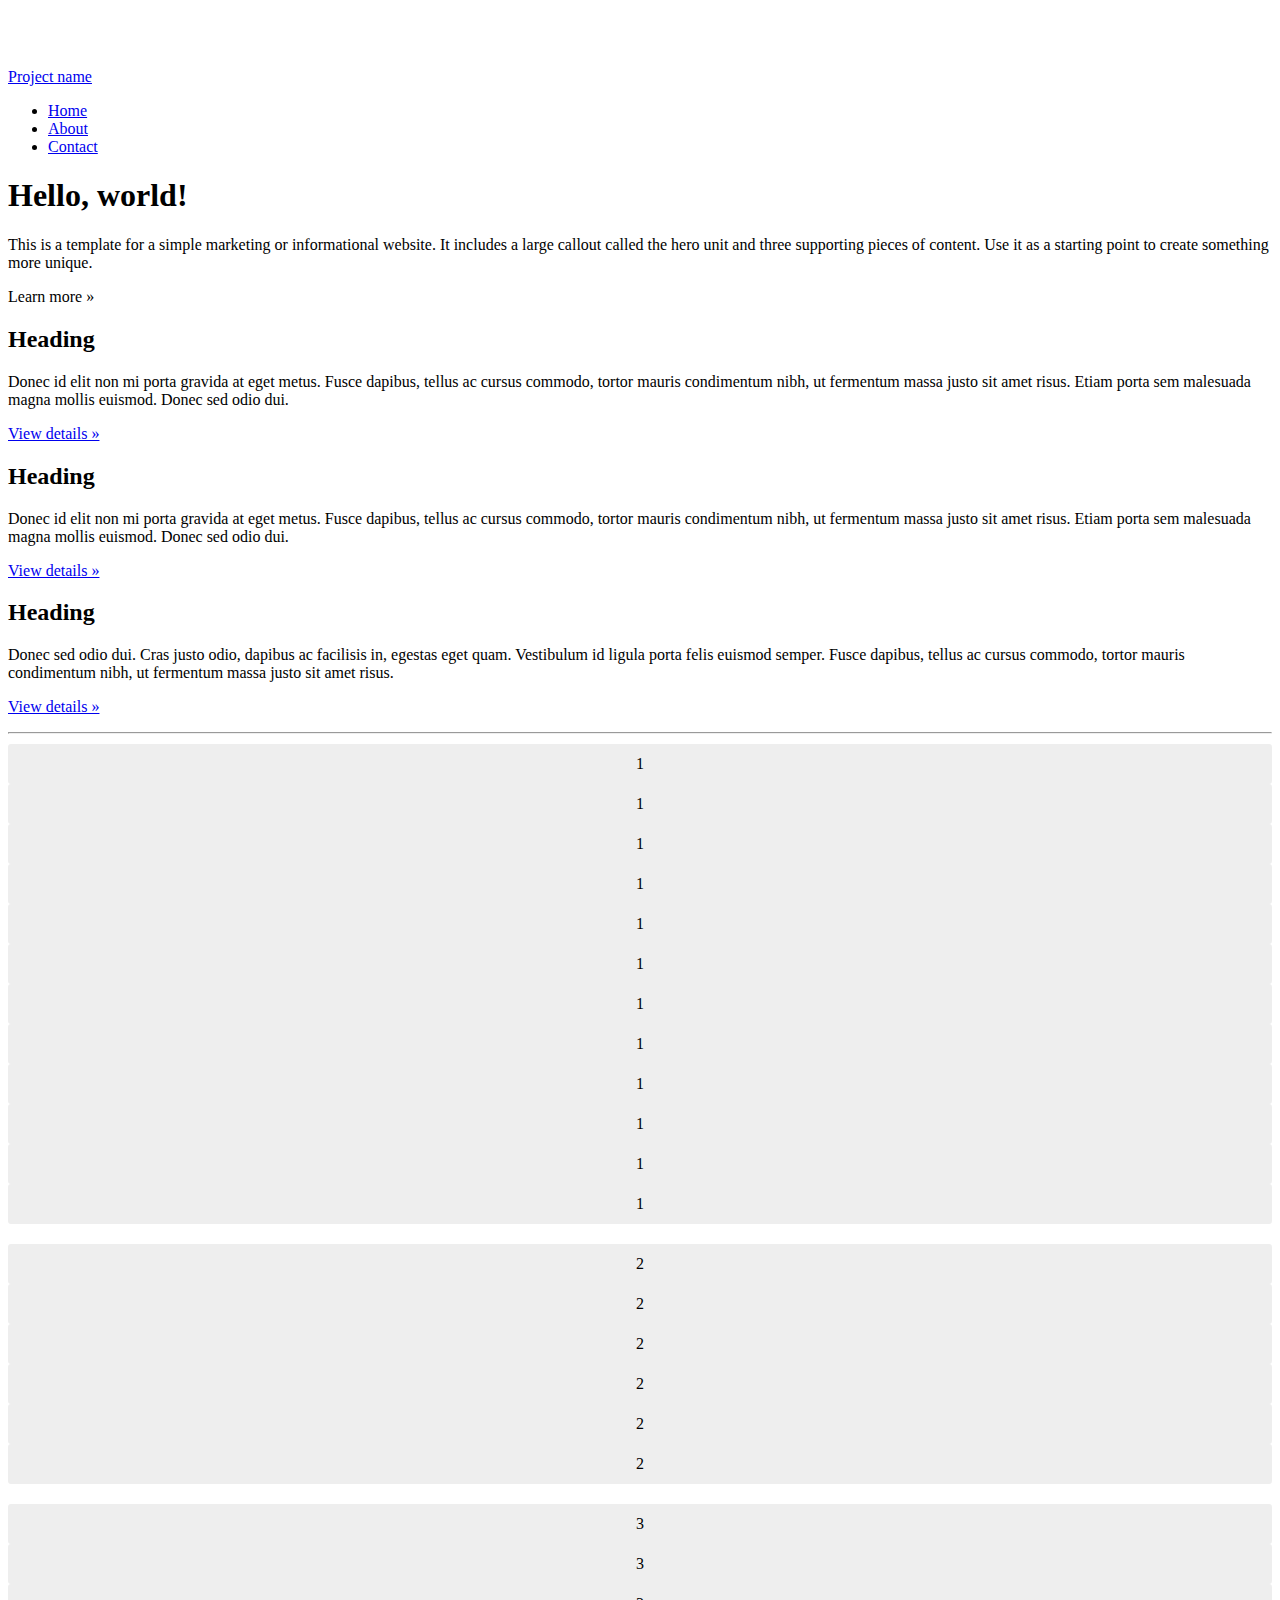
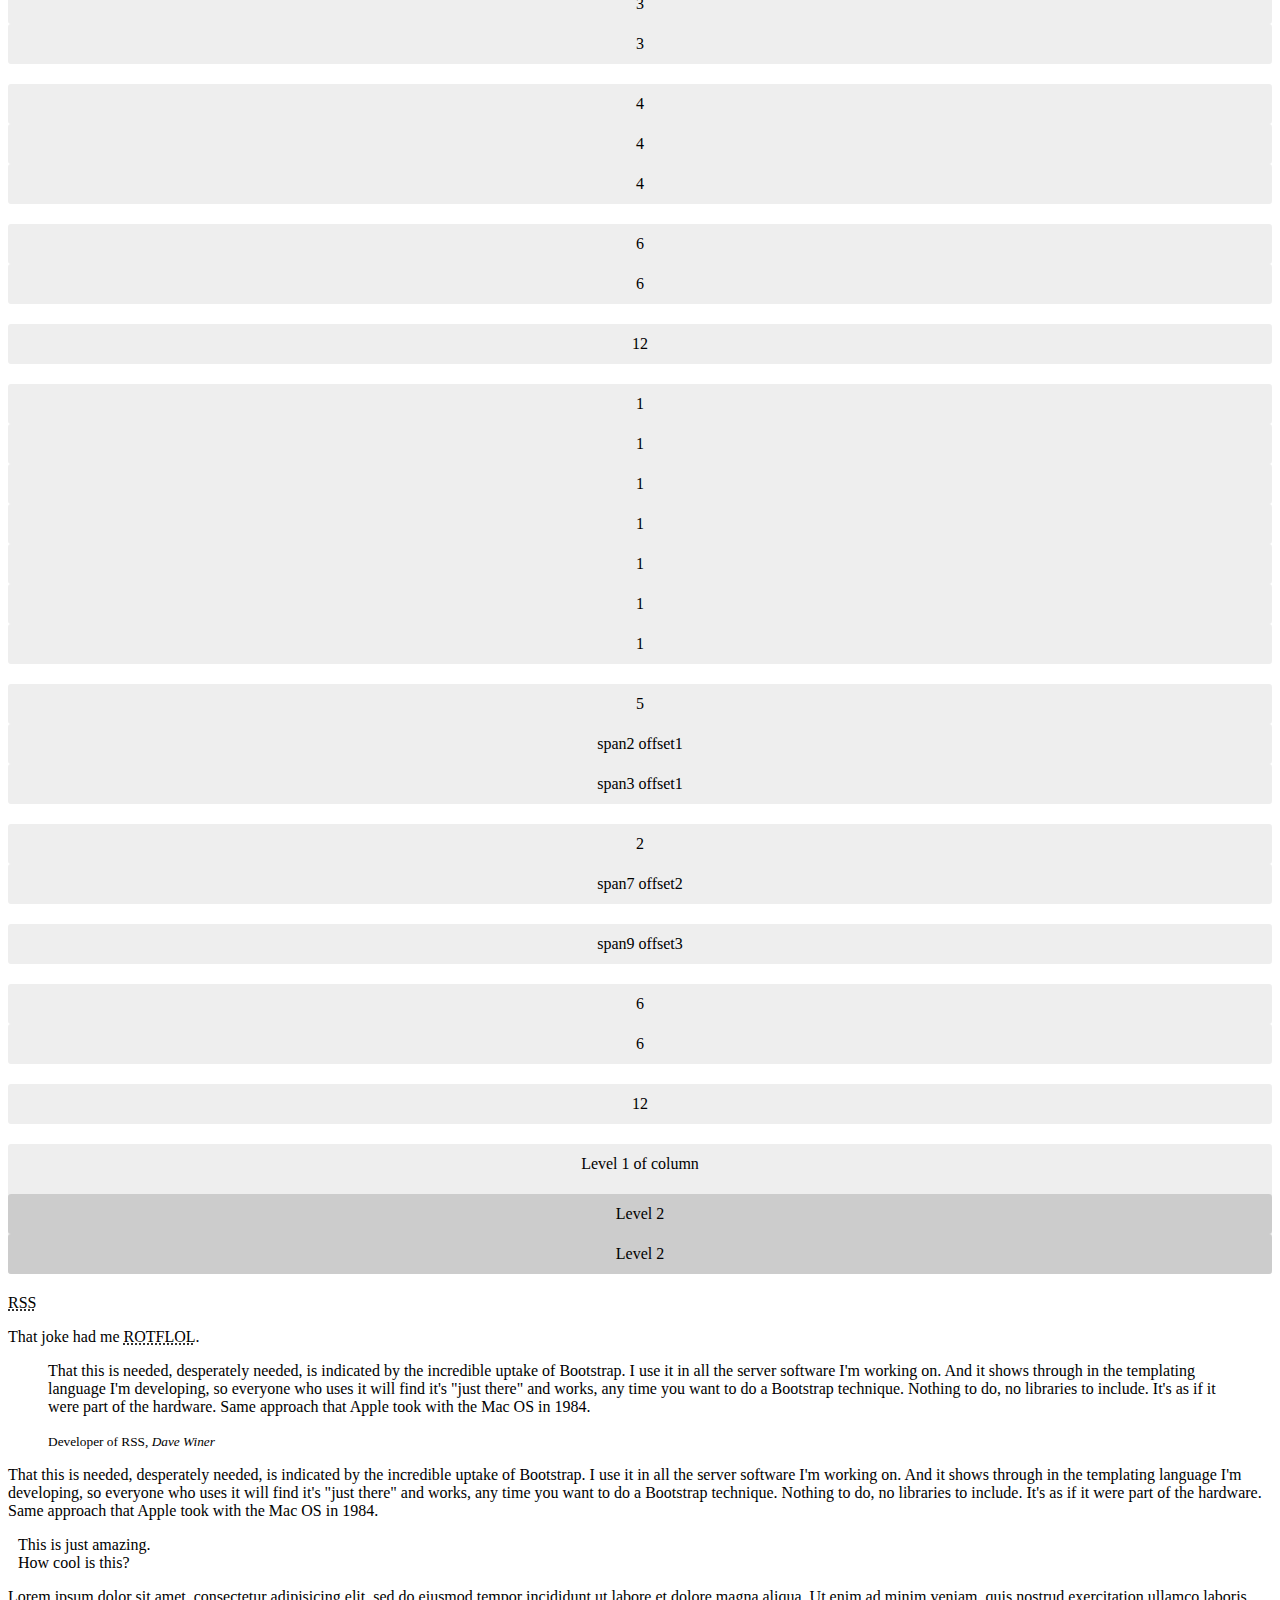
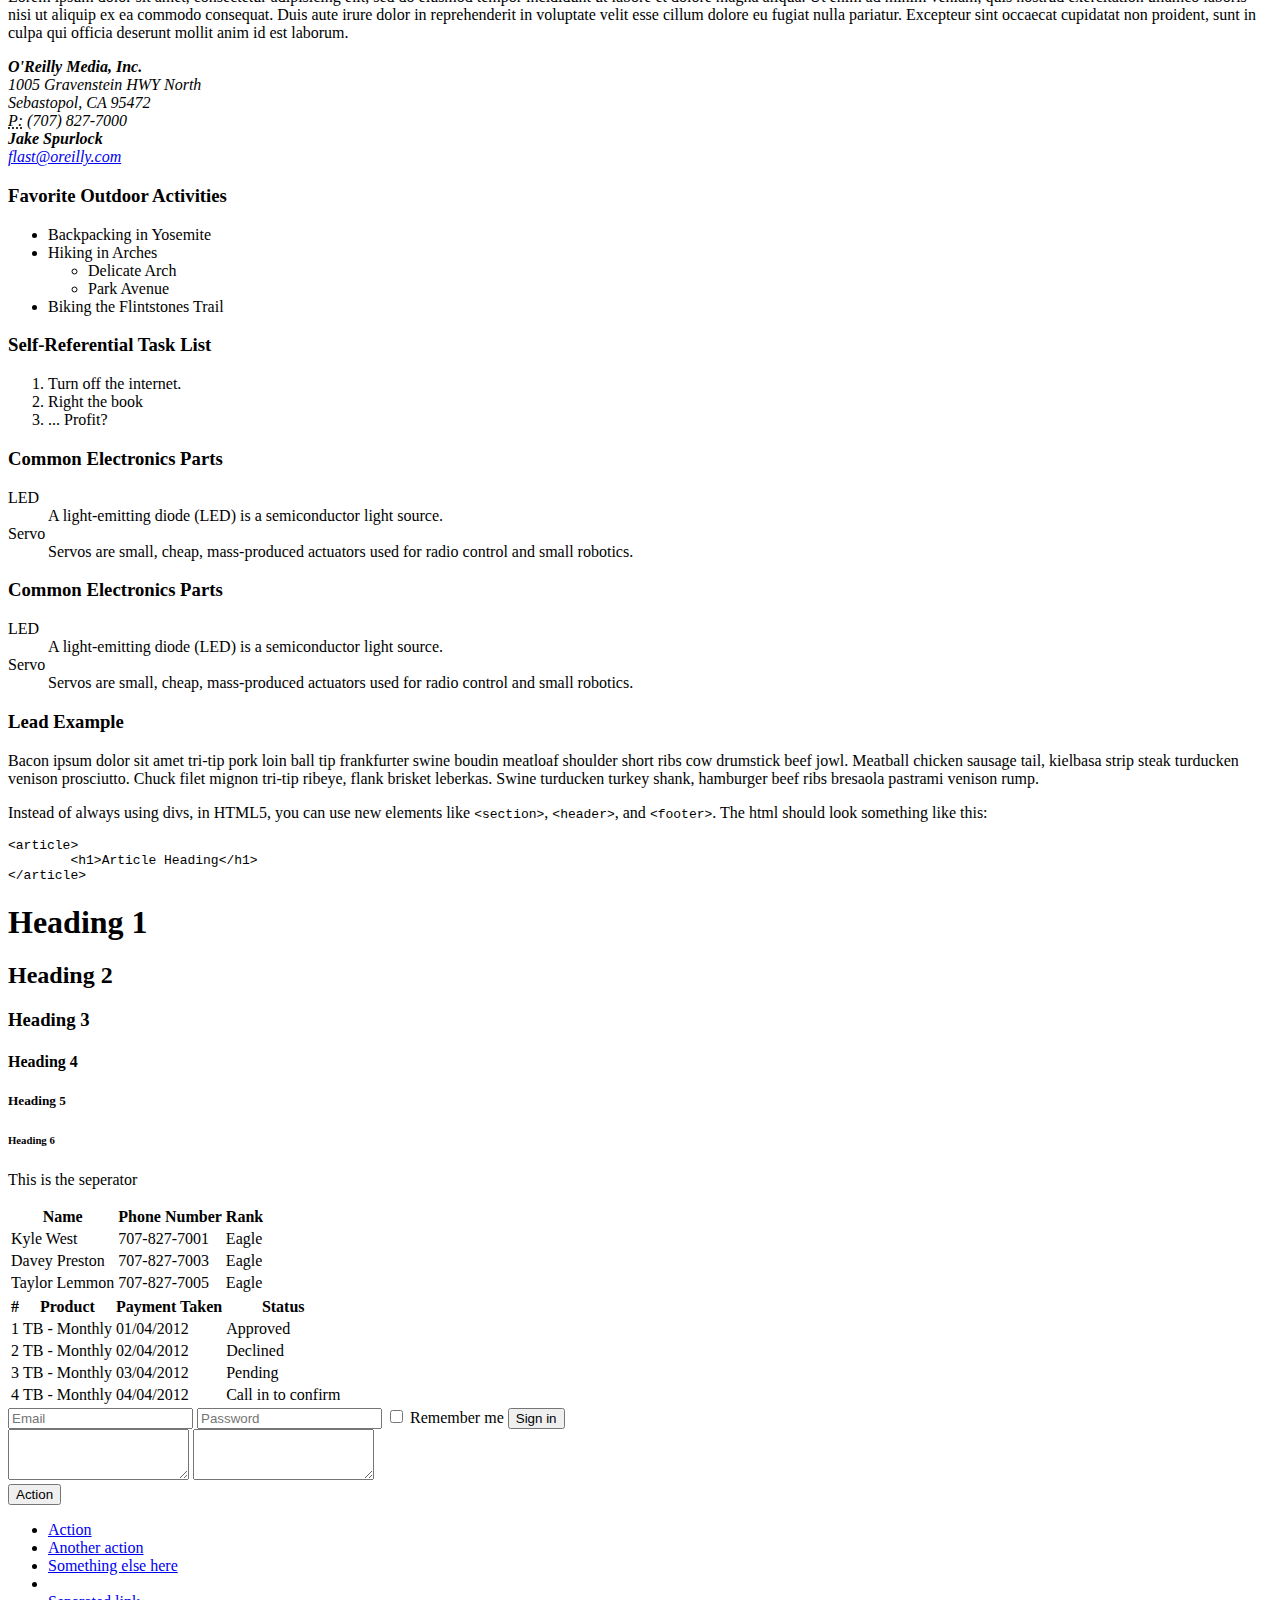
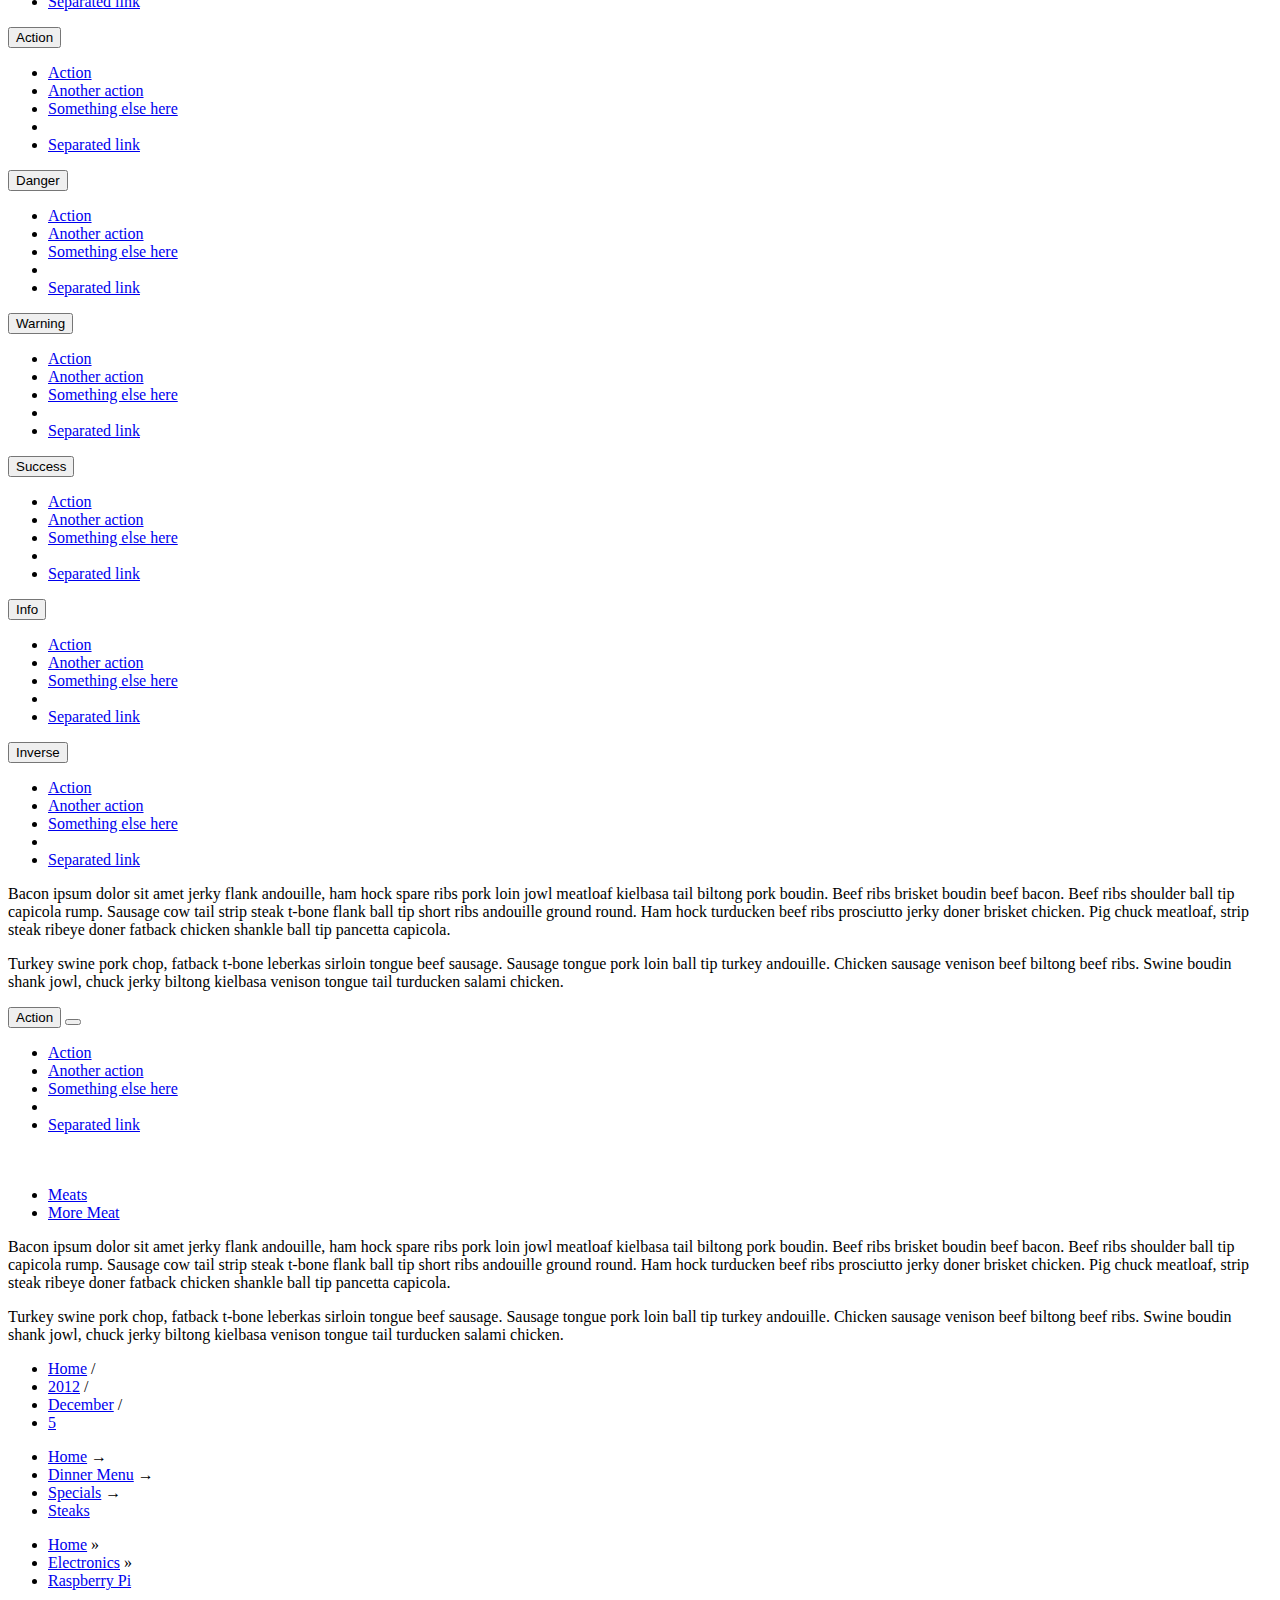
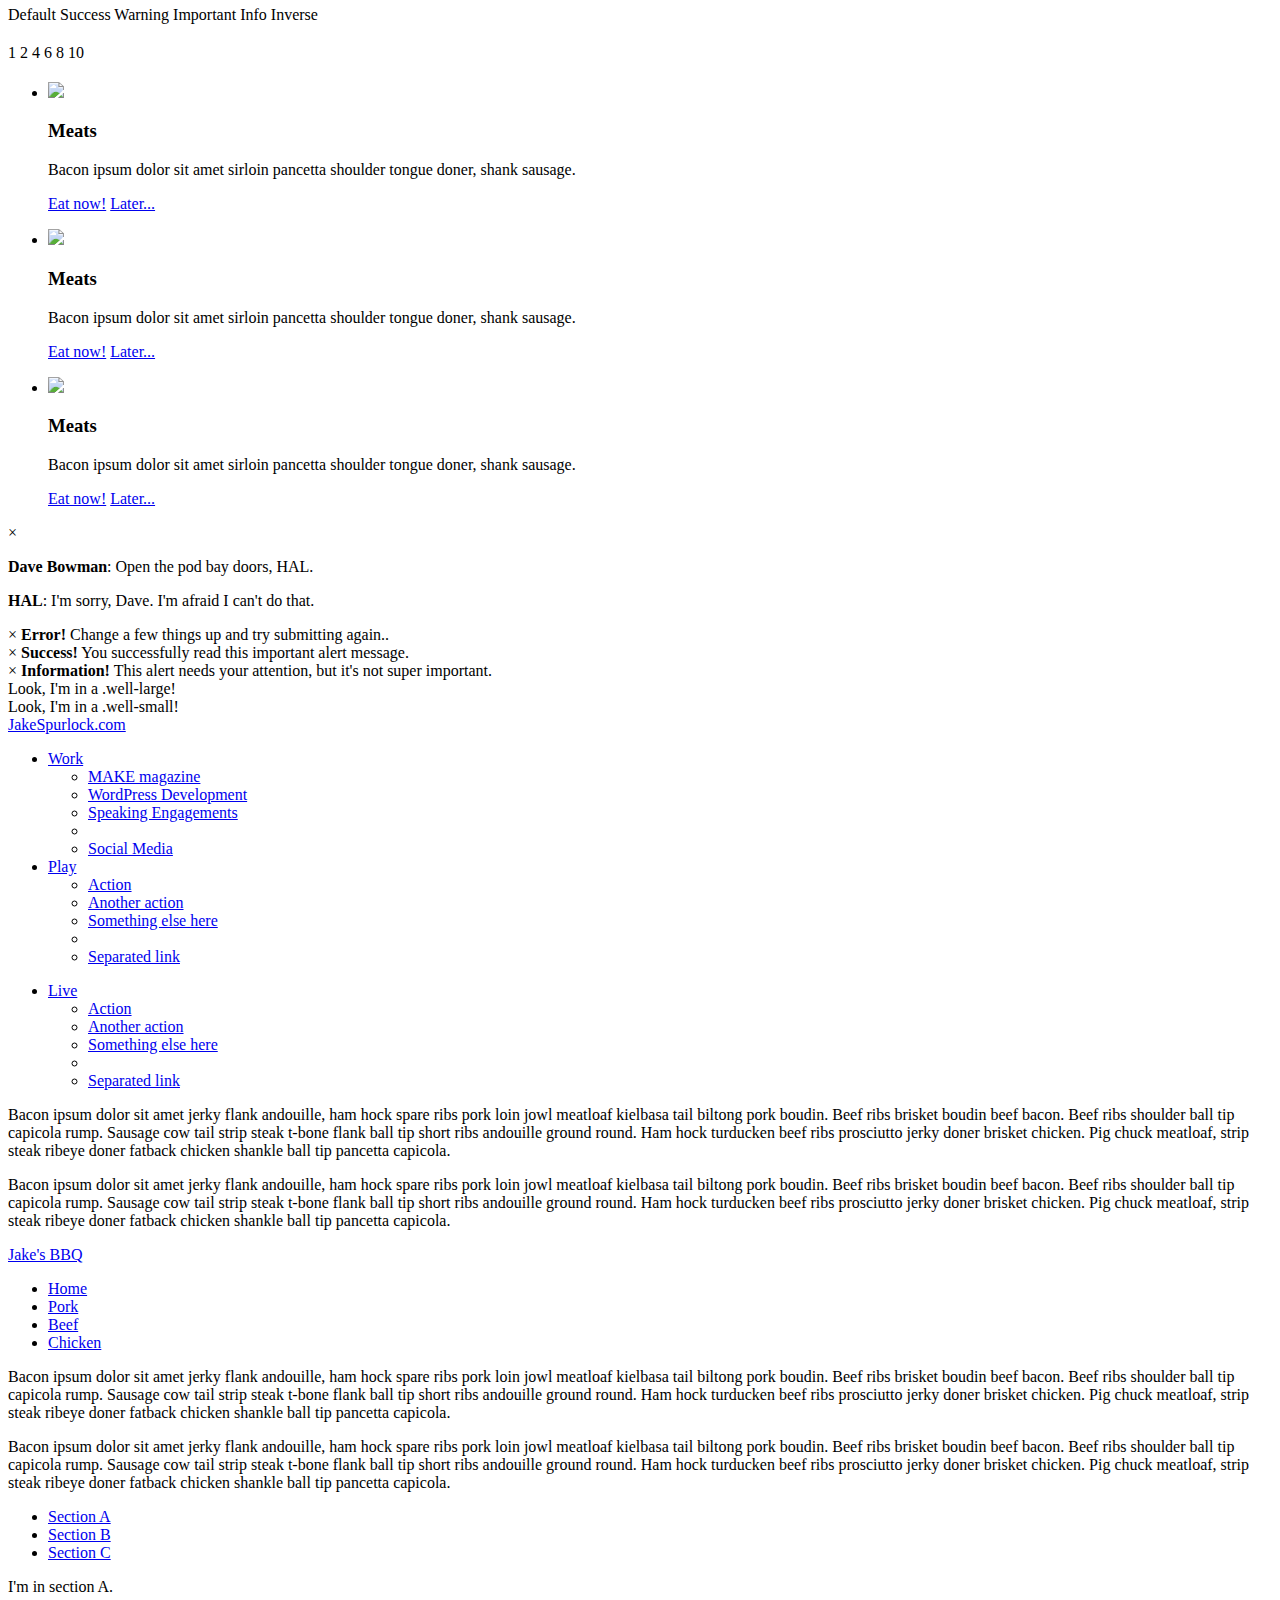
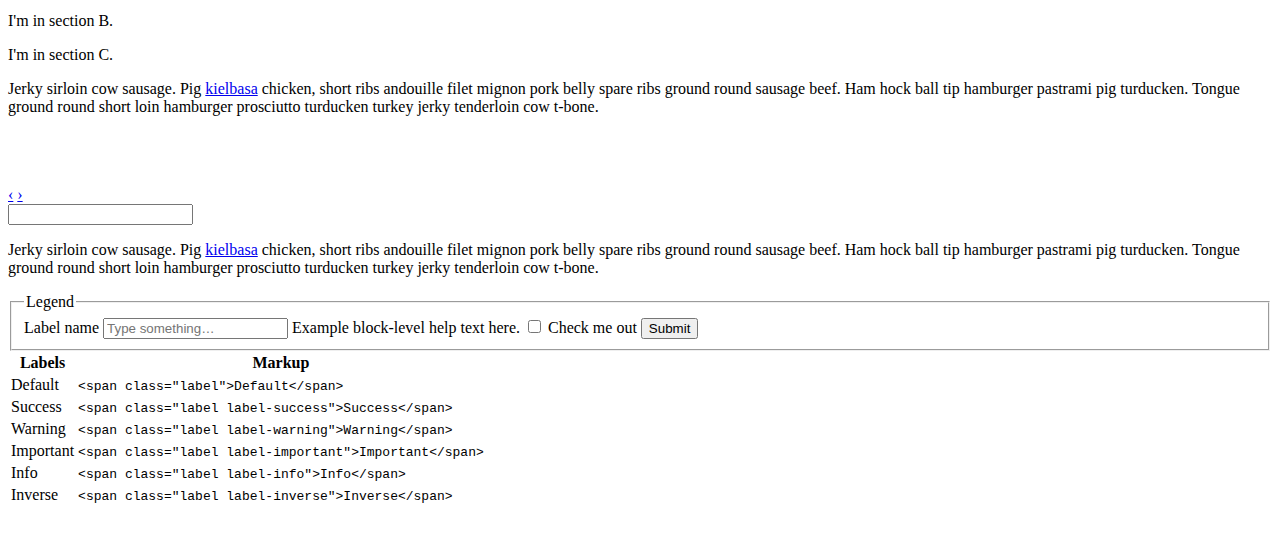
==== Bootstrap/index.html @ d70d6c99 "..." ====
<!DOCTYPE html>
<html lang="en">
<head>
	<meta charset="utf-8">
	<title>Bootstrap, from Twitter</title>
	<meta name="viewport" content="width=device-width, initial-scale=1.0">
	<meta name="description" content="">
	<meta name="author" content="">

	<!-- Le styles -->
	<link href="file:///Users/jspurlock/Sites/bootstrap/docs/assets/css/bootstrap.css" rel="stylesheet">
	<link href="file:///Users/jspurlock/Sites/bootstrap/docs/assets/css/bootstrap-responsive.css" rel="stylesheet">
	<style type="text/css">
		body { padding-top: 60px; padding-bottom: 40px; }
		.show-grid {
			margin-top: 10px;
			margin-bottom: 20px;
		}

		.show-grid [class*="span"] { 
			background-color: #EEE;
			text-align: center;
			-webkit-border-radius: 3px;
			-moz-border-radius: 3px;
			border-radius: 3px;
			min-height: 40px;
			line-height: 40px;
		}

		.show-grid .show-grid {
			margin-bottom:0px;
		}

		.show-grid .show-grid [class*="span"] {
			background-color: #CCC;
			margin-bottom:0px;
		}
	</style>
	<link href="http://twitter.github.com/bootstrap/assets/css/bootstrap-responsive.css" rel="stylesheet">

	<!-- Le HTML5 shim, for IE6-8 support of HTML5 elements -->
	<!--[if lt IE 9]>
		<script src="//html5shim.googlecode.com/svn/trunk/html5.js"></script>
	<![endif]-->

	<!-- Le fav and touch icons -->
	<link rel="shortcut icon" href="http://twitter.github.com/bootstrap/assets/images/favicon.ico">
	<link rel="apple-touch-icon" href="images/apple-touch-icon.png">
	<link rel="apple-touch-icon" sizes="72x72" href="http://twitter.github.com/bootstrap/assets/images/apple-touch-icon-72x72.png">
	<link rel="apple-touch-icon" sizes="114x114" href="http://twitter.github.com/bootstrap/assets/images/apple-touch-icon-114x114.png">
</head>
<body>

	<div class="navbar navbar-fixed-top">
		<div class="navbar-inner">
			<div class="container">
				<a class="btn btn-navbar" data-toggle="collapse" data-target=".nav-collapse">
					<span class="icon-bar"></span>
					<span class="icon-bar"></span>
					<span class="icon-bar"></span>
				</a>
				<a class="brand" href="#">Project name</a>
				<div class="nav-collapse">
					<ul class="nav">
						<li class="active"><a href="#">Home</a></li>
						<li><a href="#about">About</a></li>
						<li><a href="#contact">Contact</a></li>
					</ul>
				</div><!--/.nav-collapse -->
			</div>
		</div>
	</div>

	<div class="container">
		<!-- Main hero unit for a primary marketing message or call to action -->
		<div class="hero-unit">
			<h1>Hello, world!</h1>
			<p>This is a template for a simple marketing or informational website. It includes a large callout called the hero unit and three supporting pieces of content. Use it as a starting point to create something more unique.</p>
			<p><a class="btn btn-primary btn-large">Learn more &raquo;</a></p>
		</div>
		<!-- Example row of columns -->
		<div class="row">
			<div class="span4">
				<h2>Heading</h2>
				<p>Donec id elit non mi porta gravida at eget metus. Fusce dapibus, tellus ac cursus commodo, tortor mauris condimentum nibh, ut fermentum massa justo sit amet risus. Etiam porta sem malesuada magna mollis euismod. Donec sed odio dui. </p>
				<p><a class="btn" href="#">View details &raquo;</a></p>
			</div>
			<div class="span4">
				<h2>Heading</h2>
				<p>Donec id elit non mi porta gravida at eget metus. Fusce dapibus, tellus ac cursus commodo, tortor mauris condimentum nibh, ut fermentum massa justo sit amet risus. Etiam porta sem malesuada magna mollis euismod. Donec sed odio dui. </p>
				<p><a class="btn" href="#">View details &raquo;</a></p>
			</div>
			<div class="span4">
				<h2>Heading</h2>
				<p>Donec sed odio dui. Cras justo odio, dapibus ac facilisis in, egestas eget quam. Vestibulum id ligula porta felis euismod semper. Fusce dapibus, tellus ac cursus commodo, tortor mauris condimentum nibh, ut fermentum massa justo sit amet risus.</p>
				<p><a class="btn" href="#">View details &raquo;</a></p>
			</div>
		</div>

		<hr>

		<div class="bs-docs-grid">
			<div class="row show-grid">
				<div class="span1" data-original-title="">1</div>
				<div class="span1" data-original-title="">1</div>
				<div class="span1" data-original-title="">1</div>
				<div class="span1" data-original-title="">1</div>
				<div class="span1" data-original-title="">1</div>
				<div class="span1" data-original-title="">1</div>
				<div class="span1" data-original-title="">1</div>
				<div class="span1" data-original-title="">1</div>
				<div class="span1" data-original-title="">1</div>
				<div class="span1" data-original-title="">1</div>
				<div class="span1" data-original-title="">1</div>
				<div class="span1">1</div>
			</div>
			<div class="row show-grid">
				<div class="span2" data-original-title="">2</div>
				<div class="span2" data-original-title="">2</div>
				<div class="span2" data-original-title="">2</div>
				<div class="span2" data-original-title="">2</div>
				<div class="span2" data-original-title="">2</div>
				<div class="span2" data-original-title="">2</div>
			</div>
			<div class="row show-grid">
				<div class="span3" data-original-title="">3</div>
				<div class="span3" data-original-title="">3</div>
				<div class="span3" data-original-title="">3</div>
				<div class="span3" data-original-title="">3</div>
			</div>
			<div class="row show-grid">
				<div class="span4" data-original-title="">4</div>
				<div class="span4" data-original-title="">4</div>
				<div class="span4" data-original-title="">4</div>
			</div>
			<div class="row show-grid">
				<div class="span6" data-original-title="">6</div>
				<div class="span6" data-original-title="">6</div>
			</div>
			<div class="row show-grid">
				<div class="span12" data-original-title="">12</div>
			</div>
		
		</div>

		<div class="bs-docs-grid">
			<div class="row show-grid">
				<div class="span1" data-original-title="">1</div>
				<div class="span1 offset1" data-original-title="">1</div>
				<div class="span1 offset1" data-original-title="">1</div>
				<div class="span1 offset1" data-original-title="">1</div>
				<div class="span1" data-original-title="">1</div>
				<div class="span1 offset1" data-original-title="">1</div>
				<div class="span1 offset1">1</div>
			</div>
			<div class="row show-grid">
				<div class="span5" data-original-title="">5</div>
				<div class="span2 offset1" data-original-title="">span2 offset1</div>
				<div class="span3 offset1" data-original-title="">span3 offset1</div>
			</div>
			<div class="row show-grid">
				<div class="span3" data-original-title="">2</div>
				<div class="span7 offset2" data-original-title="">span7 offset2</div>
			</div>
			<div class="row show-grid">
				<div class="span9 offset3" data-original-title="">span9 offset3</div>
			</div>
			<div class="row show-grid">
				<div class="span6" data-original-title="">6</div>
				<div class="span6" data-original-title="">6</div>
			</div>
			<div class="row show-grid">
				<div class="span12" data-original-title="">12</div>
			</div>
		
		</div>

		<div class="bs-docs-grid">

			<div class="row-fluid show-grid">
				<div class="span8">
					Level 1 of column
					<div class="row-fluid show-grid">
						<div class="span6">Level 2</div>
						<div class="span6">Level 2</div>
					</div>
				</div>
			</div>

		</div>

		<div class="row">

			<div class="span8">

				<p><abbr title="Real Simple Syndication">RSS</abbr></p>

				<p>That joke had me <abbr title="rolling on the floor, laughing out loud" class="initialism">ROTFLOL</abbr>.</p>
				
				<blockquote>
					<p>That this is needed, desperately needed, is indicated by the incredible uptake of Bootstrap. I use it in all the server software I'm working on. And it shows through in the templating language I'm developing, so everyone who uses it will find it's "just there" and works, any time you want to do a Bootstrap technique. Nothing to do, no libraries to include. It's as if it were part of the hardware. Same approach that Apple took with the Mac OS in 1984.</p>
					<small>Developer of RSS, <cite title="Source Title">Dave Winer</cite></small>
				</blockquote>

				<p>That this is needed, desperately needed, is indicated by the incredible uptake of Bootstrap. I use it in all the server software I'm working on. And it shows through in the templating language I'm developing, so everyone who uses it will find it's "just there" and works, any time you want to do a Bootstrap technique. Nothing to do, no libraries to include. It's as if it were part of the hardware. Same approach that Apple took with the Mac OS in 1984.</p>

				<blockquote class="pull-right" style="margin-left:10px;"><p>This is just amazing.<br>How cool is this?</p></blockquote>

				<p>Lorem ipsum dolor sit amet, consectetur adipisicing elit, sed do eiusmod	tempor incididunt ut labore et dolore magna aliqua. Ut enim ad minim veniam, quis nostrud exercitation ullamco laboris nisi ut aliquip ex ea commodo consequat. Duis aute irure dolor in reprehenderit in voluptate velit esse cillum dolore eu fugiat nulla pariatur. Excepteur sint occaecat cupidatat non proident, sunt in culpa qui officia deserunt mollit anim id est laborum.</p>

			</div>

			<div class="span4">

				<address>
					<strong>O'Reilly Media, Inc.</strong><br>
					1005 Gravenstein HWY North<br>
					Sebastopol, CA 95472<br>
					<abbr title="Phone">P:</abbr> (707) 827-7000
				</address>

				<address>
					<strong>Jake Spurlock</strong><br>
					<a href="mailto:#">flast@oreilly.com</a>
				</address>
			
			</div>

		</div>

		<div class="row">

			<div class="span12">

				<h3>Favorite Outdoor Activities</h3>
				<ul>
					<li>Backpacking in Yosemite</li>
					<li>Hiking in Arches
						<ul>
							<li>Delicate Arch</li>
							<li>Park Avenue</li>
						</ul>
					</li>
					<li>Biking the Flintstones Trail</li>
				</ul>


				<h3>Self-Referential Task List</h3>
				<ol>
					<li>Turn off the internet.</li>
					<li>Right the book</li>
					<li>... Profit?</li>
				</ol>

				<h3>Common Electronics Parts</h3>
				<dl>
					<dt>LED</dt>
					<dd>A light-emitting diode (LED) is a semiconductor light source.</dd>
					<dt>Servo</dt>
					<dd>Servos are small, cheap, mass-produced actuators used for radio control and small robotics.</dd>
				</dl>

				<h3>Common Electronics Parts</h3>
				<dl class="dl-horizontal">
					<dt>LED</dt>
					<dd>A light-emitting diode (LED) is a semiconductor light source.</dd>
					<dt>Servo</dt>
					<dd>Servos are small, cheap, mass-produced actuators used for radio control and small robotics.</dd>
				</dl>

			</div>
		
		</div>


		<div class="row">

			<div class="span8">

				<h3>Lead Example</h3>

				<p class="lead">Bacon ipsum dolor sit amet tri-tip pork loin ball tip frankfurter swine boudin meatloaf shoulder short ribs cow drumstick beef jowl. Meatball chicken sausage tail, kielbasa strip steak turducken venison prosciutto. Chuck filet mignon tri-tip ribeye, flank brisket leberkas. Swine turducken turkey shank, hamburger beef ribs bresaola pastrami venison rump.</p>

				<p>Instead of always using divs, in HTML5, you can use new elements like <code>&lt;section&gt;</code>, <code>&lt;header&gt;</code>, and <code>&lt;footer&gt;</code>. The html should look something like this:</p>
<pre>
&lt;article&gt;
	&lt;h1&gt;Article Heading&lt;/h1&gt;
&lt;/article&gt;
</pre>

			</div>

			<div class="span4">

				<h1>Heading 1</h1>
				<h2>Heading 2</h2>
				<h3>Heading 3</h3>
				<h4>Heading 4</h4>
				<h5>Heading 5</h5>
				<h6>Heading 6</h6>

			</div>

		</div>
		
		<div class="row">
		
			<div class="span8">
			
				<p>This is the seperator</p>
			
				<table class="table table-condensed">
					
					<thead>
						<tr>
							<th>Name</th>
							<th>Phone Number</th>
							<th>Rank</th>
						</tr>
					</thead>
					<tbody>
						<tr>
							<td>Kyle West</td>
							<td>707-827-7001</td>
							<td>Eagle</td>
						</tr>
						<tr>
							<td>Davey Preston</td>
							<td>707-827-7003</td>
							<td>Eagle</td>
						</tr>
						<tr>
							<td>Taylor Lemmon</td>
							<td>707-827-7005</td>
							<td>Eagle</td>
						</tr>
					</tbody>
					
				</table>
			
				<table class="table">
					<thead>
						<tr>
							<th>#</th>
							<th>Product</th>
							<th>Payment Taken</th>
							<th>Status</th>
						</tr>
					</thead>
					<tbody>
						<tr class="success">
							<td>1</td>
							<td>TB - Monthly</td>
							<td>01/04/2012</td>
							<td>Approved</td>
						</tr>
						<tr class="error">
							<td>2</td>
							<td>TB - Monthly</td>
							<td>02/04/2012</td>
							<td>Declined</td>
						</tr>
						<tr class="warning">
							<td>3</td>
							<td>TB - Monthly</td>
							<td>03/04/2012</td>
							<td>Pending</td>
						</tr>
						<tr class="info">
							<td>4</td>
							<td>TB - Monthly</td>
							<td>04/04/2012</td>
							<td>Call in to confirm</td>
						</tr>
					</tbody>
				</table>
				
				<form class="form-inline">
					<input type="text" class="input-small" placeholder="Email">
					<input type="password" class="input-small" placeholder="Password">
					<label class="checkbox">
						<input type="checkbox"> Remember me
					</label>
					<button type="submit" class="btn">Sign in</button>
				</form>
				
				<div class="row">
				
					<div class="span8">
					
						<textarea rows="3"></textarea>
						
						<textarea rows="3"></textarea>
					
					</div>
					
				</div>
				
				
				<div class="row">
				
					<div class="span8">
					
						<div class="btn-toolbar">
							<div class="btn-group">
								<a class="btn" href="#"><i class="icon-align-left"></i></a>
								<a class="btn" href="#"><i class="icon-align-center"></i></a>
								<a class="btn" href="#"><i class="icon-align-right"></i></a>
								<a class="btn" href="#"><i class="icon-align-justify"></i></a>
							</div>
							<div class="btn-group">
								<a class="btn" href="#"><i class="icon-italic"></i></a>
								<a class="btn" href="#"><i class="icon-bold"></i></a>
								<a class="btn" href="#"><i class="icon-font"></i></a>
								<a class="btn" href="#"><i class="icon-text-height"></i></a>
								<a class="btn" href="#"><i class="icon-text-width"></i></a>
							</div>
							<div class="btn-group">
								<a class="btn" href="#"><i class="icon-indent-left"></i></a>
								<a class="btn" href="#"><i class="icon-indent-right"></i></a>
							</div>
						</div>
						
						<div class="btn-toolbar" style="margin: 0;">
							  <div class="btn-group">
								<button class="btn dropdown-toggle" data-toggle="dropdown">Action <span class="caret"></span></button>
								<ul class="dropdown-menu">
								  <li><a href="#">Action</a></li>
								  <li><a href="#">Another action</a></li>
								  <li><a href="#">Something else here</a></li>
								  <li class="divider"></li>
								  <li><a href="#">Separated link</a></li>
								</ul>
							  </div><!-- /btn-group -->
							  <div class="btn-group">
								<button class="btn btn-primary dropdown-toggle" data-toggle="dropdown">Action <span class="caret"></span></button>
								<ul class="dropdown-menu">
								  <li><a href="#">Action</a></li>
								  <li><a href="#">Another action</a></li>
								  <li><a href="#">Something else here</a></li>
								  <li class="divider"></li>
								  <li><a href="#">Separated link</a></li>
								</ul>
							  </div><!-- /btn-group -->
							  <div class="btn-group">
								<button class="btn btn-danger dropdown-toggle" data-toggle="dropdown">Danger <span class="caret"></span></button>
								<ul class="dropdown-menu">
								  <li><a href="#">Action</a></li>
								  <li><a href="#">Another action</a></li>
								  <li><a href="#">Something else here</a></li>
								  <li class="divider"></li>
								  <li><a href="#">Separated link</a></li>
								</ul>
							  </div><!-- /btn-group -->
							  <div class="btn-group">
								<button class="btn btn-warning dropdown-toggle" data-toggle="dropdown">Warning <span class="caret"></span></button>
								<ul class="dropdown-menu">
								  <li><a href="#">Action</a></li>
								  <li><a href="#">Another action</a></li>
								  <li><a href="#">Something else here</a></li>
								  <li class="divider"></li>
								  <li><a href="#">Separated link</a></li>
								</ul>
							  </div><!-- /btn-group -->
							  <div class="btn-group">
								<button class="btn btn-success dropdown-toggle" data-toggle="dropdown">Success <span class="caret"></span></button>
								<ul class="dropdown-menu">
								  <li><a href="#">Action</a></li>
								  <li><a href="#">Another action</a></li>
								  <li><a href="#">Something else here</a></li>
								  <li class="divider"></li>
								  <li><a href="#">Separated link</a></li>
								</ul>
							  </div><!-- /btn-group -->
							  <div class="btn-group">
								<button class="btn btn-info dropdown-toggle" data-toggle="dropdown">Info <span class="caret"></span></button>
								<ul class="dropdown-menu">
								  <li><a href="#">Action</a></li>
								  <li><a href="#">Another action</a></li>
								  <li><a href="#">Something else here</a></li>
								  <li class="divider"></li>
								  <li><a href="#">Separated link</a></li>
								</ul>
							  </div><!-- /btn-group -->
							  <div class="btn-group">
								<button class="btn btn-inverse dropdown-toggle" data-toggle="dropdown">Inverse <span class="caret"></span></button>
								<ul class="dropdown-menu">
								  <li><a href="#">Action</a></li>
								  <li><a href="#">Another action</a></li>
								  <li><a href="#">Something else here</a></li>
								  <li class="divider"></li>
								  <li><a href="#">Separated link</a></li>
								</ul>
							  </div><!-- /btn-group -->
							</div>
							
							<div class="row">
							
								<div class="span8">
									
									<p>Bacon ipsum dolor sit amet jerky flank andouille, ham hock spare ribs pork loin jowl meatloaf kielbasa tail biltong pork boudin. Beef ribs brisket boudin beef bacon. Beef ribs shoulder ball tip capicola rump. Sausage cow tail strip steak t-bone flank ball tip short ribs andouille ground round. Ham hock turducken beef ribs prosciutto jerky doner brisket chicken. Pig chuck meatloaf, strip steak ribeye doner fatback chicken shankle ball tip pancetta capicola.</p>

									<p>Turkey swine pork chop, fatback t-bone leberkas sirloin tongue beef sausage. Sausage tongue pork loin ball tip turkey andouille. Chicken sausage venison beef biltong beef ribs. Swine boudin shank jowl, chuck jerky biltong kielbasa venison tongue tail turducken salami chicken.</p>
									
								</div>
								
							</div>
							
							<div class="row">
							
								<div class="span8">
							
									<div class="btn-group">
										<button class="btn">Action</button>
										<button class="btn dropdown-toggle" data-toggle="dropdown">
											<span class="caret"></span>
										</button>
										<ul class="dropdown-menu">
											<li><a href="#">Action</a></li>
											<li><a href="#">Another action</a></li>
											<li><a href="#">Something else here</a></li>
											<li class="divider"></li>
											<li><a href="#">Separated link</a></li>
										</ul>
									</div>
									
								</div>
								
							</div>
							
							<div style="height:20px;"></div>
							
							<div class="row">
							
								<div class="span8">
							
									<div class="tabbable">
										<ul class="nav nav-tabs">
											<li class="active"><a href="#1" data-toggle="tab">Meats</a></li>
											<li><a href="#2" data-toggle="tab">More Meat</a></li>
										</ul>
										<div class="tab-content">
											<div class="tab-pane active" id="1">
												<p>Bacon ipsum dolor sit amet jerky flank andouille, ham hock spare ribs pork loin jowl meatloaf kielbasa tail biltong pork boudin. Beef ribs brisket boudin beef bacon. Beef ribs shoulder ball tip capicola rump. Sausage cow tail strip steak t-bone flank ball tip short ribs andouille ground round. Ham hock turducken beef ribs prosciutto jerky doner brisket chicken. Pig chuck meatloaf, strip steak ribeye doner fatback chicken shankle ball tip pancetta capicola.</p>
											</div>
											<div class="tab-pane" id="2">
												<p>Turkey swine pork chop, fatback t-bone leberkas sirloin tongue beef sausage. Sausage tongue pork loin ball tip turkey andouille. Chicken sausage venison beef biltong beef ribs. Swine boudin shank jowl, chuck jerky biltong kielbasa venison tongue tail turducken salami chicken.</p>
											</div>
										</div>
									</div>
									
								</div>
								
							</div>
							
							<div class="row">
							
								<div class="span8">
							
									<ul class="breadcrumb">
										<li><a href="#">Home</a> <span class="divider">/</span></li>
										<li><a href="#">2012</a> <span class="divider">/</span></li>
										<li><a href="#">December</a> <span class="divider">/</span></li>
										<li><a href="#">5</a></li>
									</ul>
									
									<ul class="breadcrumb">
										<li><a href="#">Home</a> <span class="divider">&rarr;</span></li>
										<li><a href="#">Dinner Menu</a> <span class="divider">&rarr;</span></li>
										<li><a href="#">Specials</a> <span class="divider">&rarr;</span></li>
										<li><a href="#">Steaks</a></li>
									</ul>
									
									<ul class="breadcrumb">
										<li><a href="#">Home</a> <span class="divider">&raquo;</span></li>
										<li><a href="#">Electronics</a> <span class="divider">&raquo;</span></li>
										<li><a href="#">Raspberry Pi</a></li>
									</ul>
									
									<div>
										<span class="label">Default</span>
										<span class="label label-success">Success</span>
										<span class="label label-warning">Warning</span>
										<span class="label label-important">Important</span>
										<span class="label label-info">Info</span>
										<span class="label label-inverse">Inverse</span>
									</div>
									
									<div style="margin:20px 0">
										<span class="badge">1</span>
										<span class="badge badge-success">2</span>
										<span class="badge badge-warning">4</span>
										<span class="badge badge-important">6</span>
										<span class="badge badge-info">8</span>
										<span class="badge badge-inverse">10</span>
									</div>
									
								</div>
								
								
							</div>
							
							<div class="row-fluid">
								
								<ul class="thumbnails">
									<li class="span4">
										<div class="thumbnail">
											<img src="http://placekitten.com/300/250">
											<div class="caption">
												<h3>Meats</h3>
												<p>Bacon ipsum dolor sit amet sirloin pancetta shoulder tongue doner, shank sausage.</p>
												<p><a href="#" class="btn btn-primary">Eat now!</a> <a href="#" class="btn">Later...</a></p>
											</div>
										</div>
									</li>
									<li class="span4">
										<div class="thumbnail">
											<img src="http://placekitten.com/300/250">
											<div class="caption">
												<h3>Meats</h3>
												<p>Bacon ipsum dolor sit amet sirloin pancetta shoulder tongue doner, shank sausage.</p>
												<p><a href="#" class="btn btn-primary">Eat now!</a> <a href="#" class="btn">Later...</a></p>
											</div>
										</div>
									</li>
									<li class="span4">
										<div class="thumbnail">
											<img src="http://placekitten.com/300/250">
											<div class="caption">
												<h3>Meats</h3>
												<p>Bacon ipsum dolor sit amet sirloin pancetta shoulder tongue doner, shank sausage.</p>
												<p><a href="#" class="btn btn-primary">Eat now!</a> <a href="#" class="btn">Later...</a></p>
											</div>
										</div>
									</li>
									
								
								</div>
								
								<div class="row">
									
									<div class="span8">
									
										<div class="alert alert-block">
											<a class="close" data-dismiss="alert">&times;</a>
											<p><strong>Dave Bowman</strong>: Open the pod bay doors, HAL.</p>
											<p><strong>HAL</strong>: I'm sorry, Dave. I'm afraid I can't do that.</p>
										</div>
									
										<div class="alert alert-error">
											<a class="close" data-dismiss="alert">&times;</a>
											<strong>Error!</strong> Change a few things up and try submitting again..
										</div>
										
										<div class="alert alert-success">
											<a class="close" data-dismiss="alert">&times;</a>
											<strong>Success!</strong> You successfully read this important alert message.
										</div>
									
										<div class="alert alert-info">
											<a class="close" data-dismiss="alert">&times;</a>
											<strong>Information!</strong> This alert needs your attention, but it's not super important.
										</div>
									
										<div class="well well-large">
										
											Look, I'm in a .well-large!
										
										</div>
										
										<div class="well well-small">
										
											Look, I'm in a .well-small!
										
										</div>
										
										<div id="navbar-example" class="navbar navbar-static">
										  <div class="navbar-inner">
											<div class="container" style="width: auto;">
											  <a class="brand" href="#">JakeSpurlock.com</a>
											  <ul class="nav" role="navigation">
												<li class="dropdown">
												  <a id="drop1" href="#" role="button" class="dropdown-toggle" data-toggle="dropdown">Work <b class="caret"></b></a>
												  <ul class="dropdown-menu" role="menu" aria-labelledby="drop1">
													<li><a tabindex="-1" href="http://google.com">MAKE magazine</a></li>
													<li><a tabindex="-1" href="#anotherAction">WordPress Development</a></li>
													<li><a tabindex="-1" href="#">Speaking Engagements</a></li>
													<li class="divider"></li>
													<li><a tabindex="-1" href="#">Social Media</a></li>
												  </ul>
												</li>
												<li class="dropdown">
												  <a href="#" id="drop2" role="button" class="dropdown-toggle" data-toggle="dropdown">Play <b class="caret"></b></a>
												  <ul class="dropdown-menu" role="menu" aria-labelledby="drop2">
													<li><a tabindex="-1" href="#">Action</a></li>
													<li><a tabindex="-1" href="#">Another action</a></li>
													<li><a tabindex="-1" href="#">Something else here</a></li>
													<li class="divider"></li>
													<li><a tabindex="-1" href="#">Separated link</a></li>
												  </ul>
												</li>
											  </ul>
											  <ul class="nav pull-right">
												<li id="fat-menu" class="dropdown">
												  <a href="#" id="drop3" role="button" class="dropdown-toggle" data-toggle="dropdown">Live <b class="caret"></b></a>
												  <ul class="dropdown-menu" role="menu" aria-labelledby="drop3">
													<li><a tabindex="-1" href="#">Action</a></li>
													<li><a tabindex="-1" href="#">Another action</a></li>
													<li><a tabindex="-1" href="#">Something else here</a></li>
													<li class="divider"></li>
													<li><a tabindex="-1" href="#">Separated link</a></li>
												  </ul>
												</li>
											  </ul>
											</div>
										  </div>
										</div>
										
										<p>Bacon ipsum dolor sit amet jerky flank andouille, ham hock spare ribs pork loin jowl meatloaf kielbasa tail biltong pork boudin. Beef ribs brisket boudin beef bacon. Beef ribs shoulder ball tip capicola rump. Sausage cow tail strip steak t-bone flank ball tip short ribs andouille ground round. Ham hock turducken beef ribs prosciutto jerky doner brisket chicken. Pig chuck meatloaf, strip steak ribeye doner fatback chicken shankle ball tip pancetta capicola.</p>
										
										<p>Bacon ipsum dolor sit amet jerky flank andouille, ham hock spare ribs pork loin jowl meatloaf kielbasa tail biltong pork boudin. Beef ribs brisket boudin beef bacon. Beef ribs shoulder ball tip capicola rump. Sausage cow tail strip steak t-bone flank ball tip short ribs andouille ground round. Ham hock turducken beef ribs prosciutto jerky doner brisket chicken. Pig chuck meatloaf, strip steak ribeye doner fatback chicken shankle ball tip pancetta capicola.</p>
										
										<div class="navbar">
											<div class="navbar-inner">
												<div class="container">
													<a class="brand" href="#">Jake's BBQ</a>
													<div class="nav-collapse">
														<ul class="nav">
															<li class=""><a href="#">Home</a></li>
															<li class="active"><a href="#pork">Pork</a></li>
															<li><a href="#beef">Beef</a></li>
															<li><a href="#chicken">Chicken</a></li>
														</ul>
													</div><!-- /.nav-collapse -->
												</div>
											</div><!-- /navbar-inner -->
										</div>
										
										<p>Bacon ipsum dolor sit amet jerky flank andouille, ham hock spare ribs pork loin jowl meatloaf kielbasa tail biltong pork boudin. Beef ribs brisket boudin beef bacon. Beef ribs shoulder ball tip capicola rump. Sausage cow tail strip steak t-bone flank ball tip short ribs andouille ground round. Ham hock turducken beef ribs prosciutto jerky doner brisket chicken. Pig chuck meatloaf, strip steak ribeye doner fatback chicken shankle ball tip pancetta capicola.</p>
										
										<p>Bacon ipsum dolor sit amet jerky flank andouille, ham hock spare ribs pork loin jowl meatloaf kielbasa tail biltong pork boudin. Beef ribs brisket boudin beef bacon. Beef ribs shoulder ball tip capicola rump. Sausage cow tail strip steak t-bone flank ball tip short ribs andouille ground round. Ham hock turducken beef ribs prosciutto jerky doner brisket chicken. Pig chuck meatloaf, strip steak ribeye doner fatback chicken shankle ball tip pancetta capicola.</p>

										<div class="tabbable tabs-right">
											<ul class="nav nav-tabs">
												<li class="active"><a href="#tab1" data-toggle="tab">Section A</a></li>
												<li><a href="#tab2" data-toggle="tab">Section B</a></li>
												<li><a href="#tab3" data-toggle="tab">Section C</a></li>
											</ul>
											<div class="tab-content">
												<div class="tab-pane active" id="tab1">
													<p>I'm in section A.</p>
												</div>
												<div class="tab-pane" id="tab2">
													<p>I'm in section B.</p>
												</div>
												<div class="tab-pane" id="tab3">
													<p>I'm in section C.</p>
												</div>
											</div>
										</div>
										
										<p>Jerky sirloin cow sausage. Pig <a href="#" rel="tooltip" data-selector="true" data-title="BBQ Tonight?">kielbasa</a> chicken, short ribs andouille filet mignon pork belly spare ribs ground round sausage beef. Ham hock ball tip hamburger pastrami pig turducken. Tongue ground round short loin hamburger prosciutto turducken turkey jerky tenderloin cow t-bone.</p>
										
										<div id="myCarousel" class="carousel slide">
											<!-- Carousel items -->
											<div class="carousel-inner">
												<div class="active item">
													<img src="http://placekitten.com/770/300" alt="">
												</div>
												<div class="item">
													<img src="http://placekitten.com/770/300" alt="">
												</div>
												<div class="item">
													<img src="http://placekitten.com/770/300" alt="">
												</div>
											</div>
											<!-- Carousel nav -->
											<a class="carousel-control left" href="#myCarousel" data-slide="prev">&lsaquo;</a>
											<a class="carousel-control right" href="#myCarousel" data-slide="next">&rsaquo;</a>
										</div>
										
										<input type="text" class="span3" style="margin: 0 auto;" data-provide="typeahead" data-items="4" data-source="['Alabama','Alaska','Arizona','Arkansas','California','Colorado','Connecticut','Delaware','Florida','Georgia','Hawaii','Idaho','Illinois','Indiana','Iowa','Kansas','Kentucky','Louisiana','Maine','Maryland','Massachusetts','Michigan','Minnesota','Mississippi','Missouri','Montana','Nebraska','Nevada','New Hampshire','New Jersey','New Mexico','New York','North Dakota','North Carolina','Ohio','Oklahoma','Oregon','Pennsylvania','Rhode Island','South Carolina','South Dakota','Tennessee','Texas','Utah','Vermont','Virginia','Washington','West Virginia','Wisconsin','Wyoming']">
										
										<p>Jerky sirloin cow sausage. Pig <a href="#" rel="tooltip" data-selector="true" data-title="BBQ Tonight?">kielbasa</a> chicken, short ribs andouille filet mignon pork belly spare ribs ground round sausage beef. Ham hock ball tip hamburger pastrami pig turducken. Tongue ground round short loin hamburger prosciutto turducken turkey jerky tenderloin cow t-bone.</p>
										
									</div>
									
									
								</div>
								
								
							</div>
					
					</div>
					
				</div>
								
			
			<div class="span4">
			
				<form>
					<fieldset>
						<legend>Legend</legend>
							<label>Label name</label>
							<input type="text" placeholder="Type something…">
							<span class="help-block">Example block-level help text here.</span>
							<label class="checkbox">
								<input type="checkbox"> Check me out
							</label>
						<button type="submit" class="btn">Submit</button>
					</fieldset>
				</form>

				<table class="table table-bordered table-striped">
					
					<thead>
					  <tr>
						<th>Labels</th>
						<th>Markup</th>
					  </tr>
					</thead>
					
					<tbody>
						<tr>
							<td>
								<span class="label">Default</span>
							</td>
							<td>
								<code>&lt;span class="label"&gt;Default&lt;/span&gt;</code>
							</td>
						</tr>
						<tr>
							<td>
								<span class="label label-success">Success</span>
							</td>
						<td>
							<code>&lt;span class="label label-success"&gt;Success&lt;/span&gt;</code>
						</td>
						</tr>
						<tr>
							<td>
								<span class="label label-warning">Warning</span>
							</td>
							<td>
								<code>&lt;span class="label label-warning"&gt;Warning&lt;/span&gt;</code>
							</td>
						</tr>
						<tr>
							<td>
								<span class="label label-important">Important</span>
							</td>
							<td>
								<code>&lt;span class="label label-important"&gt;Important&lt;/span&gt;</code>
							</td>
						</tr>
						<tr>
							<td>
								<span class="label label-info">Info</span>
							</td>
							<td>
								<code>&lt;span class="label label-info"&gt;Info&lt;/span&gt;</code>
							</td>
						</tr>
						<tr>
							<td>
								<span class="label label-inverse">Inverse</span>
							</td>
							<td>
								<code>&lt;span class="label label-inverse"&gt;Inverse&lt;/span&gt;</code>
							</td>
						</tr>
					
					</tbody>
				  
				  </table>
				  
				  
				
			</div>
			
		</div>
		
		<!-- 
		<footer>
			<p>&copy; Company 2012</p>
		</footer>
		-->
	</div> <!-- /container -->

	<!-- Le JavaScript
	================================================== -->
	<!-- Placed at the end of the document so the pages load faster -->
	<script src="http://code.jquery.com/jquery.min.js"></script>
	<script src="https://raw.github.com/twitter/bootstrap/master/js/bootstrap-transition.js"></script>
	<script src="https://raw.github.com/twitter/bootstrap/master/js/bootstrap-alert.js"></script>
	<script src="https://raw.github.com/twitter/bootstrap/master/js/bootstrap-modal.js"></script>
	<script src="https://raw.github.com/twitter/bootstrap/master/js/bootstrap-dropdown.js"></script>
	<script src="https://raw.github.com/twitter/bootstrap/master/js/bootstrap-scrollspy.js"></script>
	<script src="https://raw.github.com/twitter/bootstrap/master/js/bootstrap-tab.js"></script>
	<script src="https://raw.github.com/twitter/bootstrap/master/js/bootstrap-tooltip.js"></script>
	<script src="https://raw.github.com/twitter/bootstrap/master/js/bootstrap-popover.js"></script>
	<script src="https://raw.github.com/twitter/bootstrap/master/js/bootstrap-button.js"></script>
	<script src="https://raw.github.com/twitter/bootstrap/master/js/bootstrap-collapse.js"></script>
	<script src="https://raw.github.com/twitter/bootstrap/master/js/bootstrap-carousel.js"></script>
	<script src="https://raw.github.com/twitter/bootstrap/master/js/bootstrap-typeahead.js"></script>
</body>
</html>
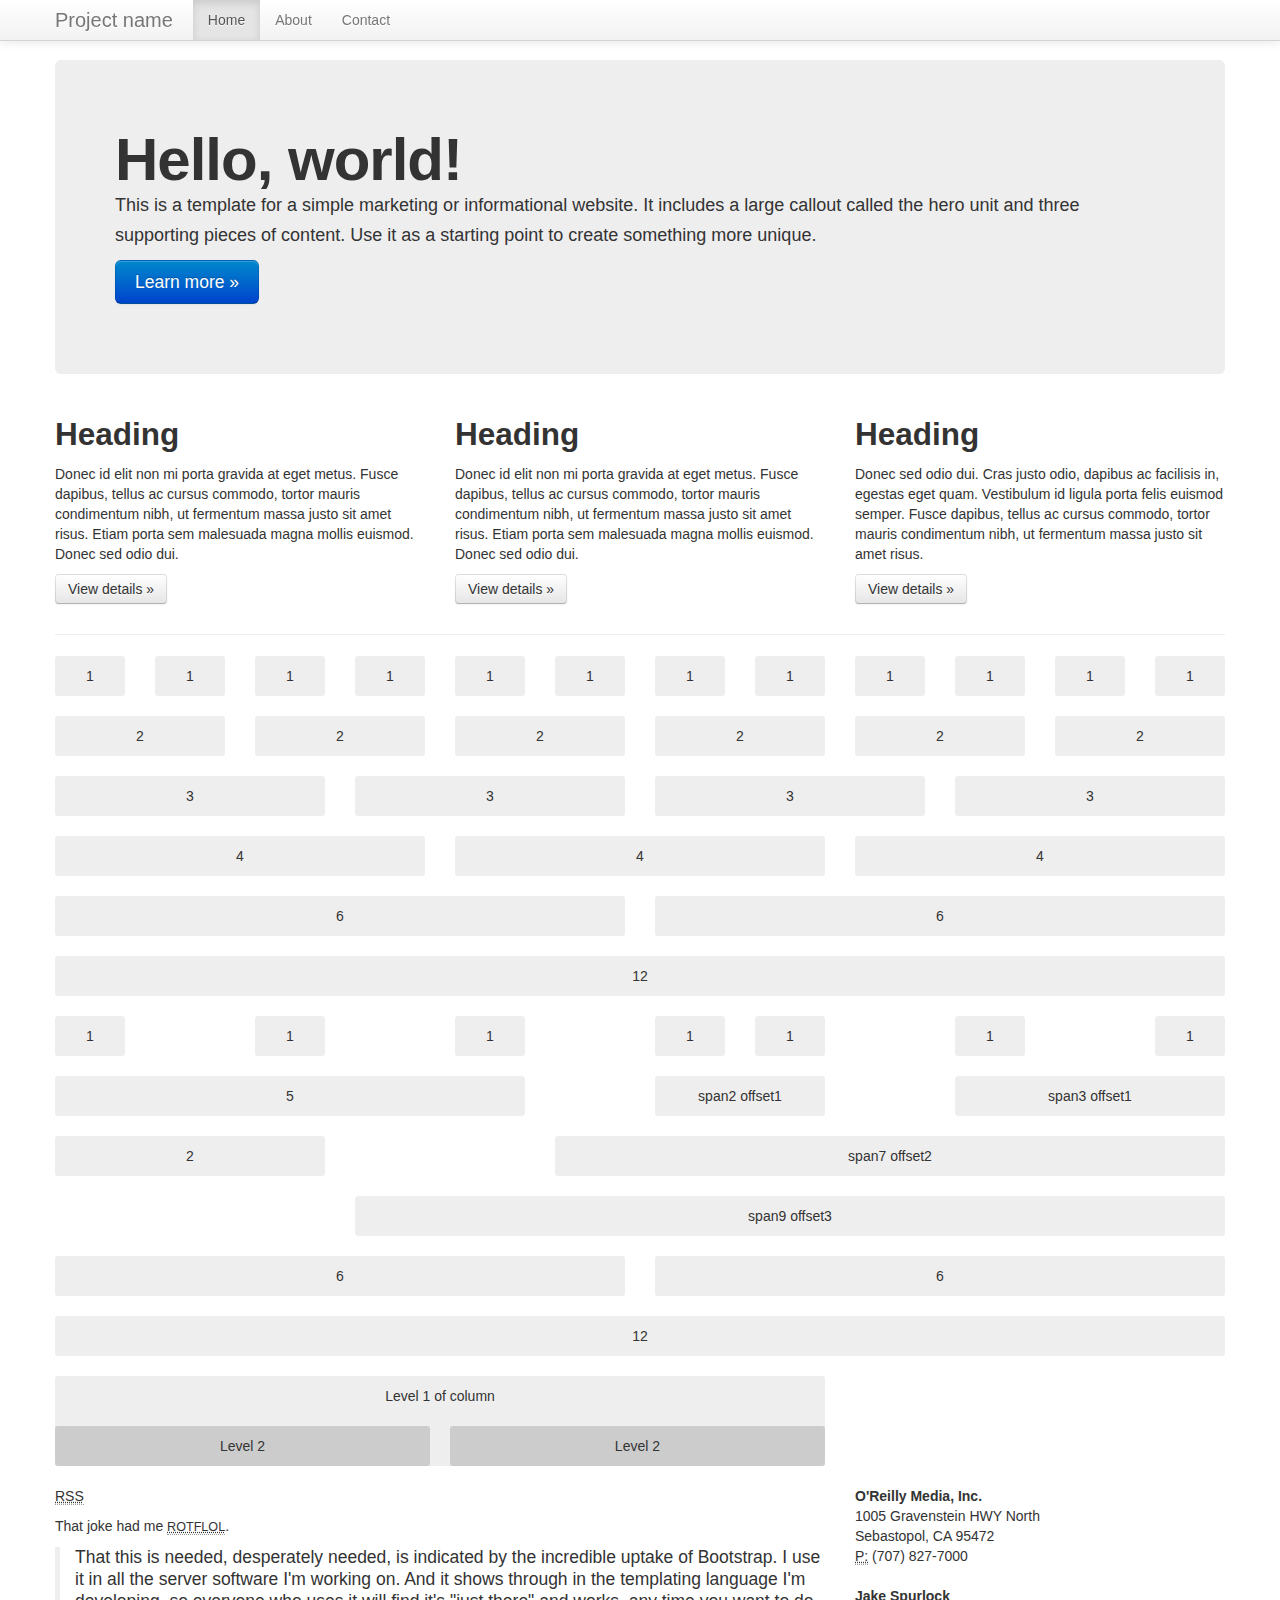
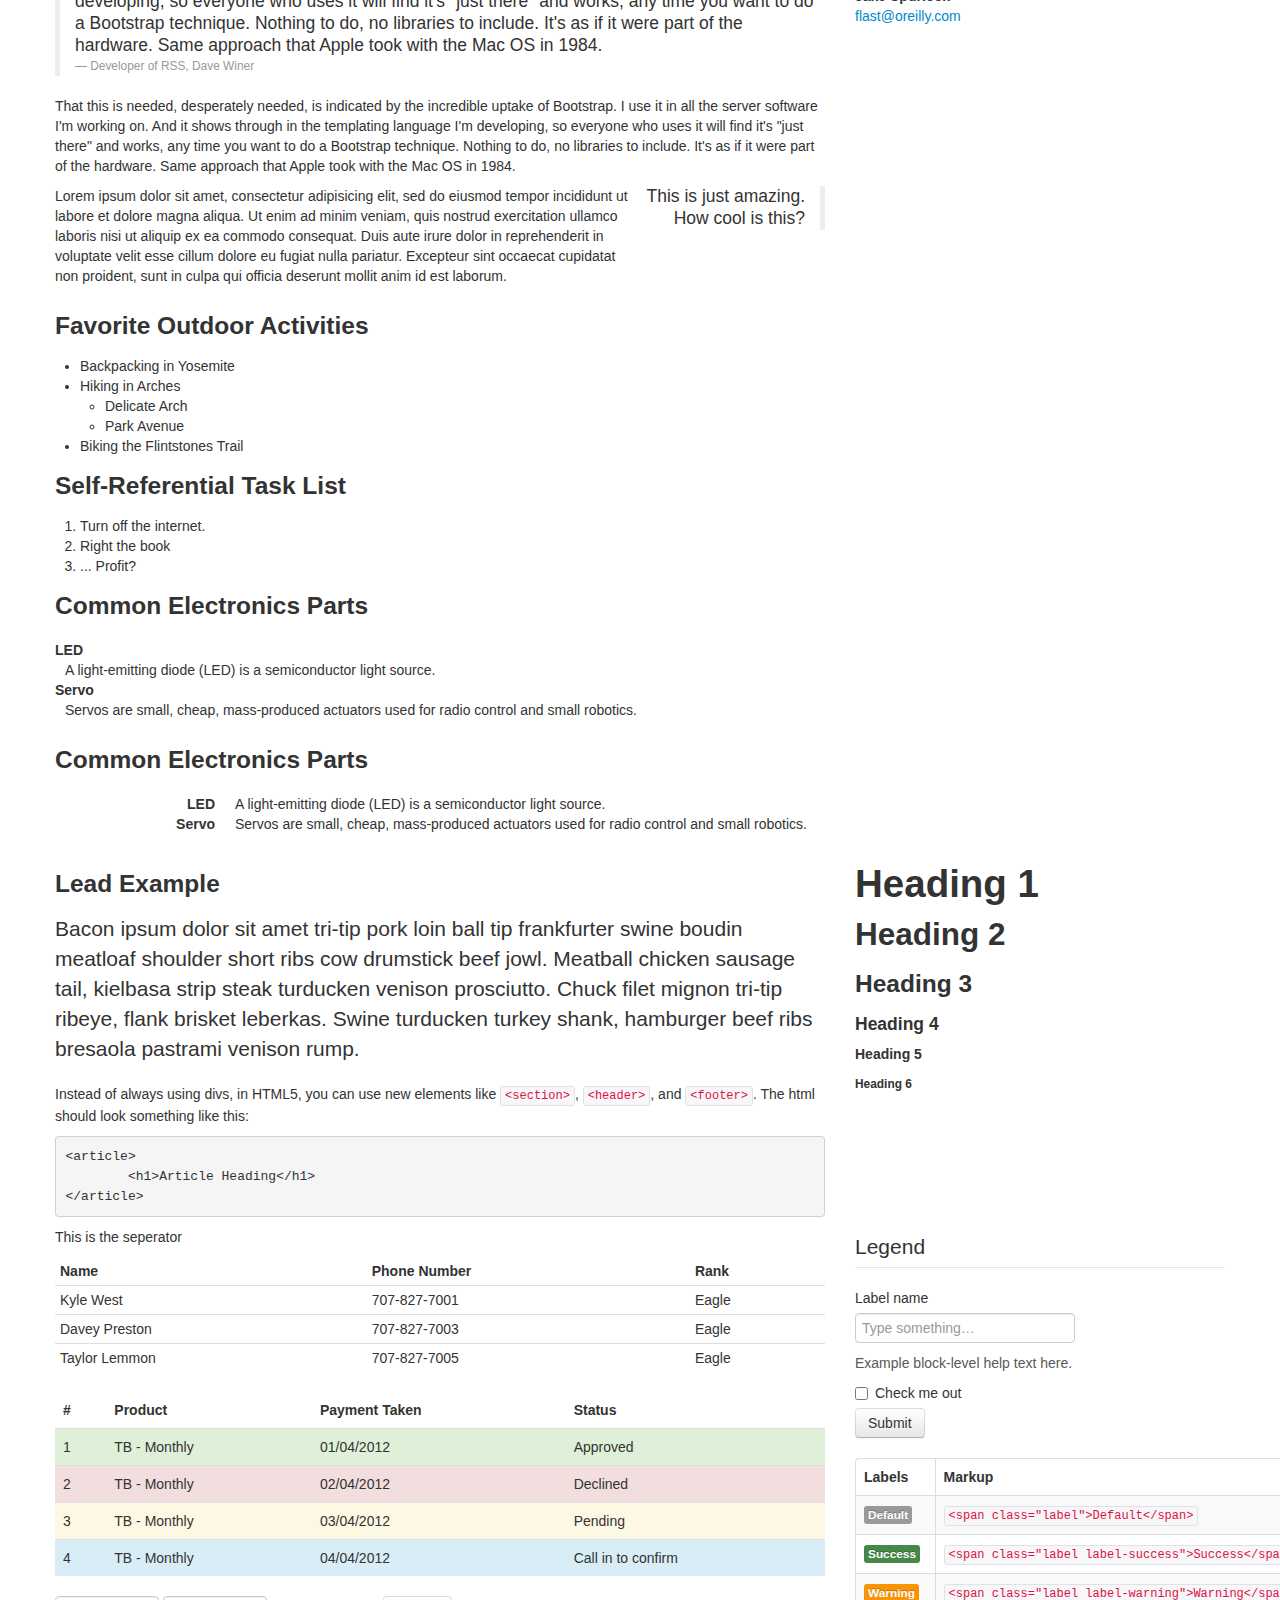
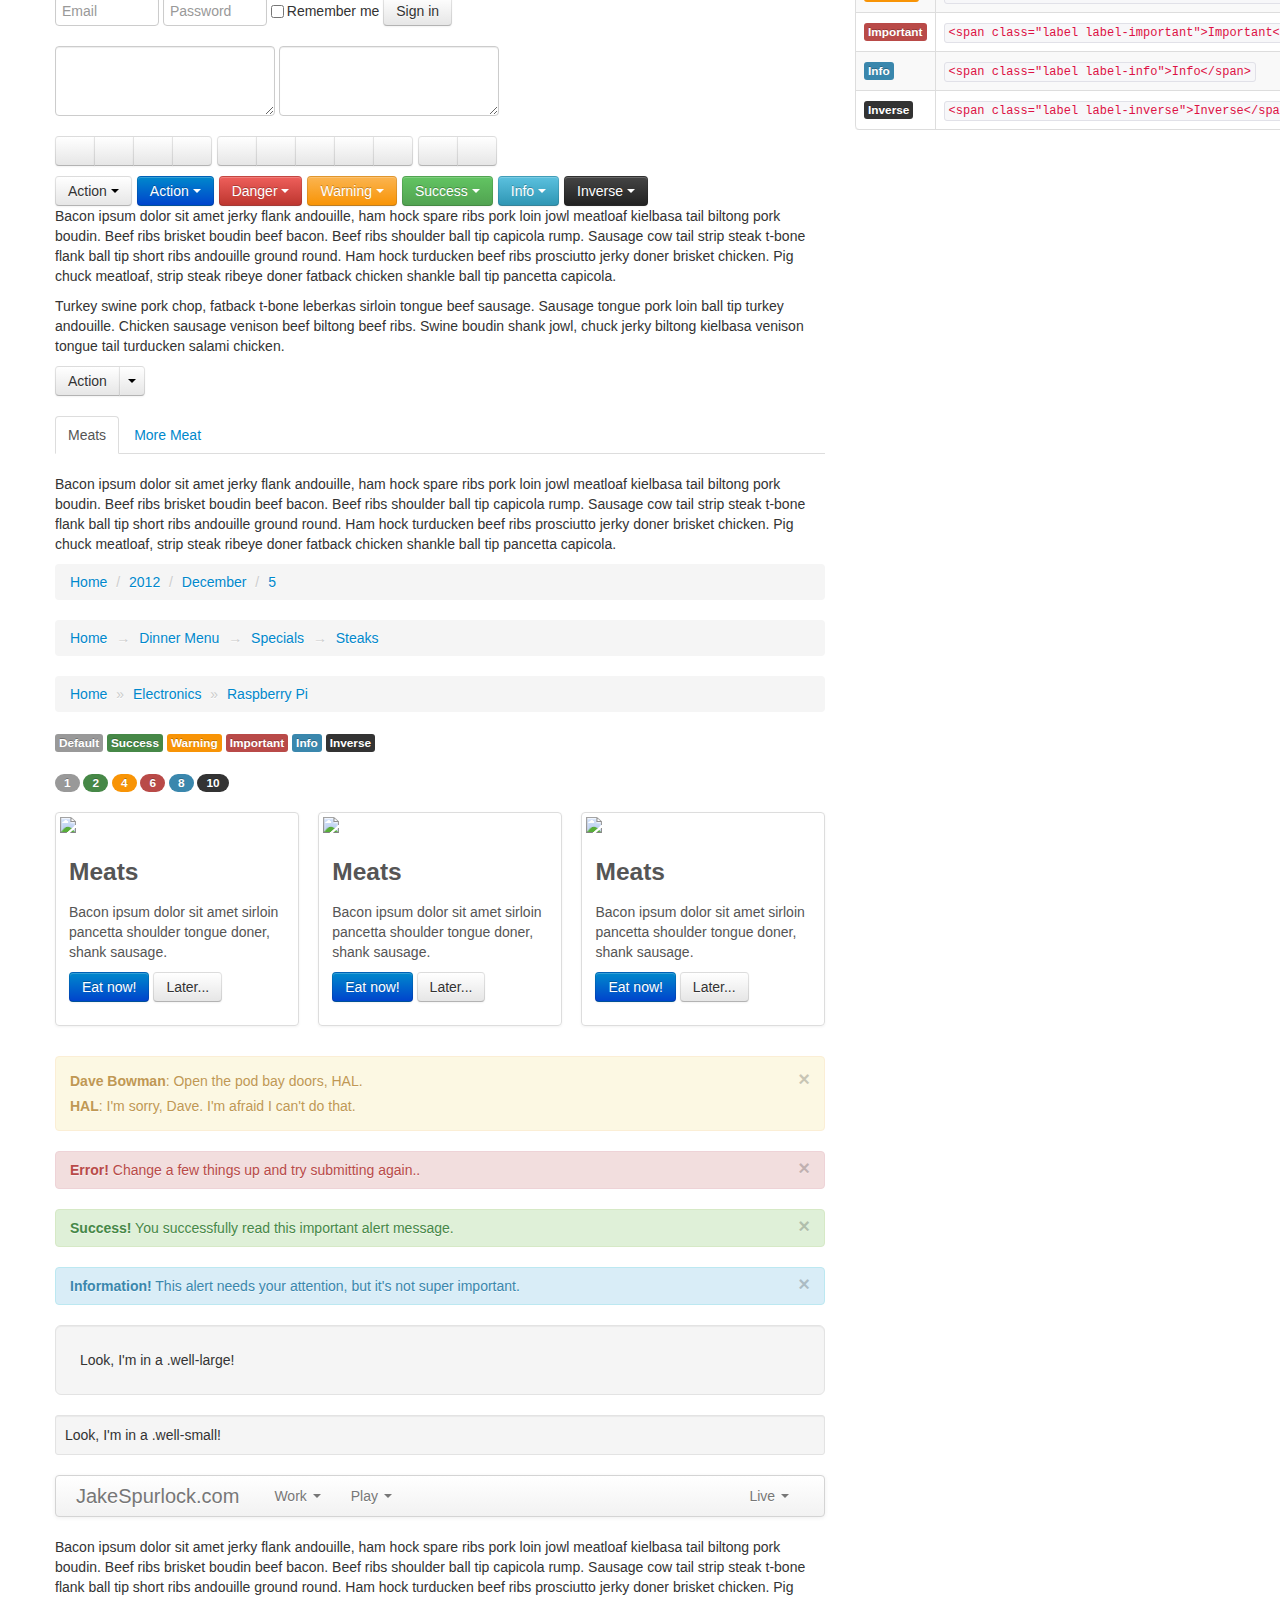
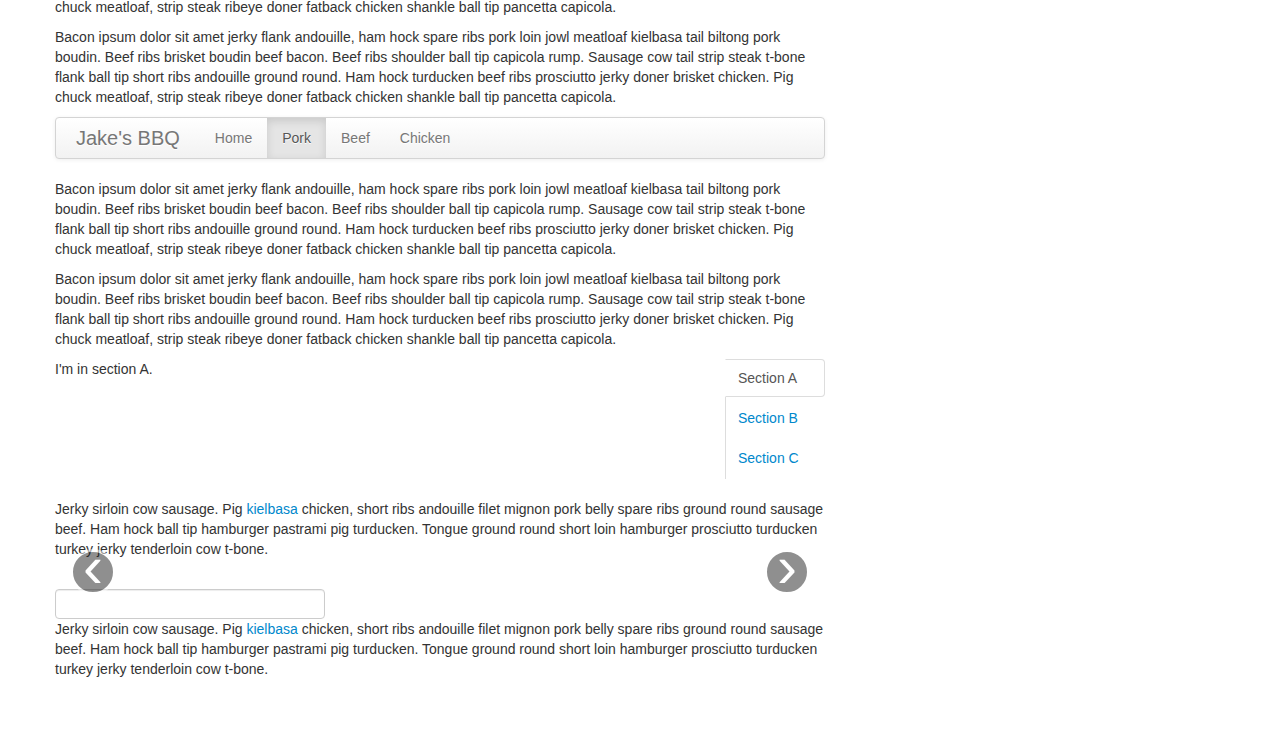
==== commit 215d65fe: "..." ====
--- a/Bootstrap/index.html
+++ b/Bootstrap/index.html
@@ -8,8 +8,8 @@
 	<meta name="author" content="">
 
 	<!-- Le styles -->
-	<link href="file:///Users/jspurlock/Sites/bootstrap/docs/assets/css/bootstrap.css" rel="stylesheet">
-	<link href="file:///Users/jspurlock/Sites/bootstrap/docs/assets/css/bootstrap-responsive.css" rel="stylesheet">
+	<link href="css/bootstrap.css" rel="stylesheet">
+	<link href="css/bootstrap-responsive.css" rel="stylesheet">
 	<style type="text/css">
 		body { padding-top: 60px; padding-bottom: 40px; }
 		.show-grid {
